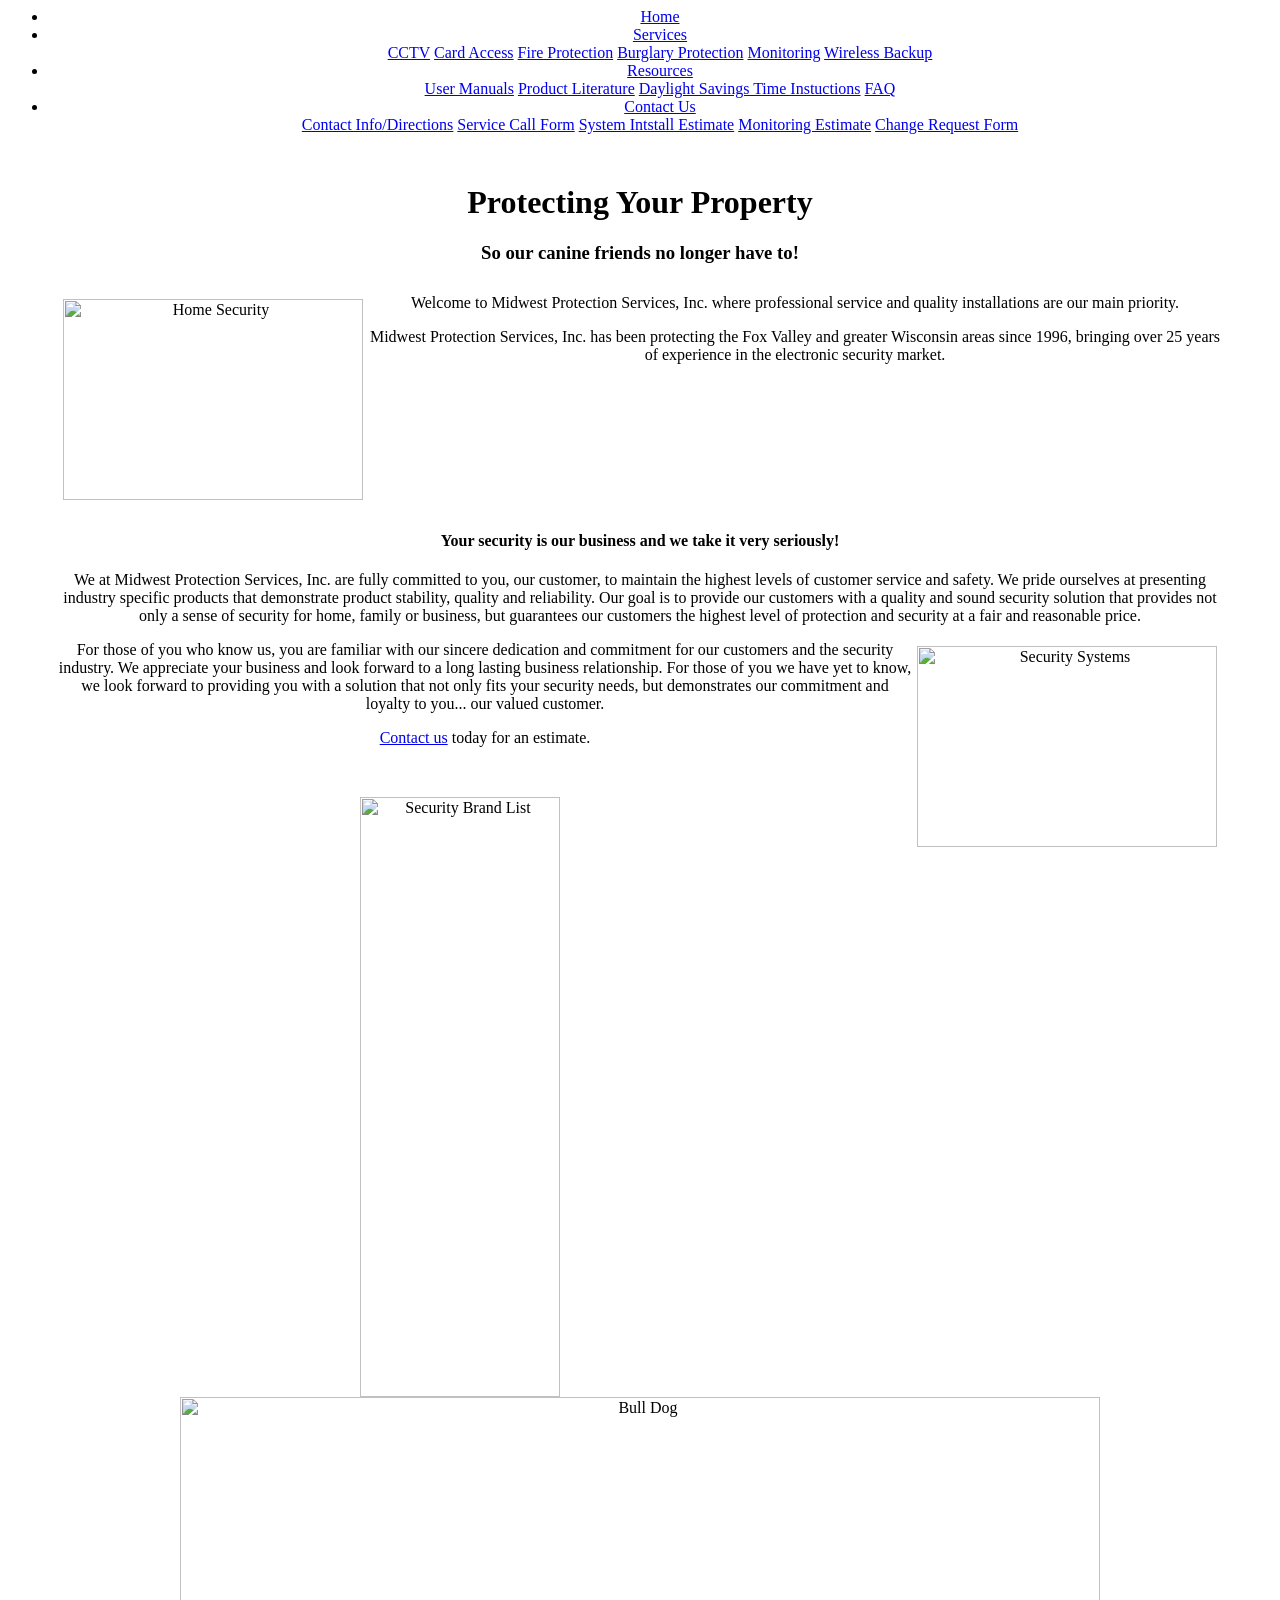
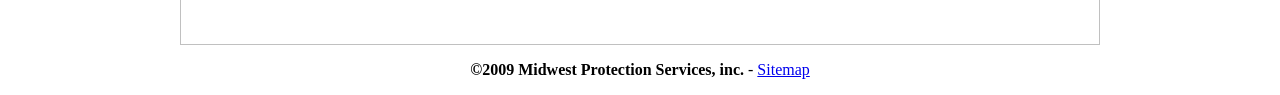
==== index.html @ 2d7d81d1 "Add files via upload" ====
<!DOCTYPE html PUBLIC "-//W3C//DTD HTML 4.01 Transitional//EN">

<html>
<head>
<title>Midwest Protection Services - Security System Providers</title>
<meta name="description" content="Midwest Protection Services, Inc. has been protecting the Fox Valley and greater Wisconsin areas since 1996, bringing over 25 years of experience in the electronic security market. Your security is our business and we take it very seriously!"/>
<meta name="verify-v1" content="h2/FYOKIdRATE6dtDaBwsCaIpzmscSIVIopSWKvA0zw=">
<script type="text/javascript" src="http://www.mwprotection.com/menu.js"></script>
<link rel="stylesheet" type="text/css" href="http://www.mwprotection.com/stylesheet.css"/>
<meta http-equiv="Content-Type" content="text/html; charset=utf-8"/>
</head>
<body>
<div align="center">
<div id="P-1">
<div id="P-1a"></div>
<div id="P-1b"></div>
<div id="P-1c">
<div id="P-1ca">
<ul id="sddm">
<li><a class="lb" href="http://www.mwprotection.com/">Home</a></li>
<li><a class="lb" href="http://www.mwprotection.com/services.html" onmouseover="mopen('m1')" onmouseout="mclosetime()">Services</a>
<div id="m1" onmouseover="mcancelclosetime()" onmouseout="mclosetime()">
<a href="http://www.mwprotection.com/CCTV.html">CCTV</a>
<a href="http://www.mwprotection.com/card-access.html">Card Access</a>
<a href="http://www.mwprotection.com/fire-protection.html">Fire Protection</a>
<a href="http://www.mwprotection.com/burglary-protection.html">Burglary Protection</a>
<a href="http://www.mwprotection.com/monitoring.html">Monitoring</a>
<a href="http://www.mwprotection.com/wireless-backup-communication.html">Wireless Backup</a>
</div>
<li><a class="lb" href="under-construction.html" onmouseover="mopen('m2')" onmouseout="mclosetime()">Resources</a>
<div id="m2" onmouseover="mcancelclosetime()" onmouseout="mclosetime()">
<a href="under-construction.html">User Manuals</a>
<a href="under-construction.html">Product Literature</a>
<a href="under-construction.html">Daylight Savings Time Instuctions</a>
<a href="under-construction.html">FAQ</a>
</div>
</li>
<li><a class="lb" href="http://www.mwprotection.com/contact.html" onmouseover="mopen('m3')" onmouseout="mclosetime()">Contact Us</a>
<div id="m3" onmouseover="mcancelclosetime()" onmouseout="mclosetime()">
<a href="http://www.mwprotection.com/contact.html">Contact Info/Directions</a>
<a href="under-construction.html">Service Call Form</a>
<a href="under-construction.html">System Intstall Estimate</a>
<a href="under-construction.html">Monitoring Estimate</a>
<a href="under-construction.html">Change Request Form</a>
</div>
</li>
</ul>
</div>
</div>
<div id="P-1d">
<div id="P-1e">
<div style="margin: 50px;">
<h1 class="hdr1"><span class="c1">Pro</span>tecting Your Property</h1>
<h3 style="margin-bottom:30px;">So our canine friends no longer have to!</h3>
<div style="float:left;margin:5px 5px 10px 5px;"><img src="http://www.mwprotection.com/images/home-security.jpg" width="300" height="201" alt="Home Security"/></div>
<p class="p1">Welcome to <span class="c2">Midwest Protection Services, Inc.</span> where professional service and quality installations are our main priority.</p>
<p class="p1"><span class="c2">Midwest Protection Services, Inc.</span> has been protecting the Fox Valley and greater Wisconsin areas since 1996, bringing over 25 years of experience in the electronic security market.</p><div style="clear:both"></div>
<h4>Your security is our business and we take it very seriously!</h4>
<p class="p2">We at <span class="c2">Midwest Protection Services, Inc.</span> are fully committed to you, our customer, to maintain the highest levels of customer service and safety. We pride ourselves at presenting industry specific products that demonstrate product stability, quality and reliability. Our goal is to provide our customers with a quality and sound security solution that provides not only a sense of security for home, family or business, but guarantees our customers the highest level of protection and security at a fair and reasonable price.</p>
<div style="float:right;margin:5px 5px 30px 5px ;"><img src="http://www.mwprotection.com/images/security-systems.jpg" width="300" height="201" alt="Security Systems"/></div>
<p class="p2">For those of you who know us, you are familiar with our sincere dedication and commitment for our customers and the security industry. We appreciate your business and look forward to a long lasting business relationship. For those of you we have yet to know, we look forward to providing you with a solution that not only fits your security needs, but demonstrates our commitment and loyalty to you... our valued customer.</p>
<p class="p2"><a href="http://www.mwprotection.com/contact.html">Contact us</a> today for an estimate.</p>
</div>
</div>
<div id="P-bdbgbr">
<div style="margin-top:50px;">
<img src="http://www.mwprotection.com/images/brlg2.gif" width="200" height="600" alt="Security Brand List">
</div>
</div>
<div id="P-bmlg1">
<img src="http://www.mwprotection.com/images/bmlg.jpg" width="920" height="248" alt="Bull Dog">
</div>
<div style="clear:both"></div>
<p class="p3"><b>&#169;2009 Midwest Protection Services, inc.</b> - <a class="bcn" href="http://www.mwprotection.com/sitemap.html">Sitemap</a></p>
</div>
</div>
</div>
<script type="text/javascript">
var gaJsHost = (("https:" == document.location.protocol) ? "https://ssl." : "http://www.");
document.write(unescape("%3Cscript src='" + gaJsHost + "google-analytics.com/ga.js' type='text/javascript'%3E%3C/script%3E"));
</script>
<script type="text/javascript">
try {
var pageTracker = _gat._getTracker("UA-1105652-5");
pageTracker._trackPageview();
} catch(err) {}</script>
</body>
</html>
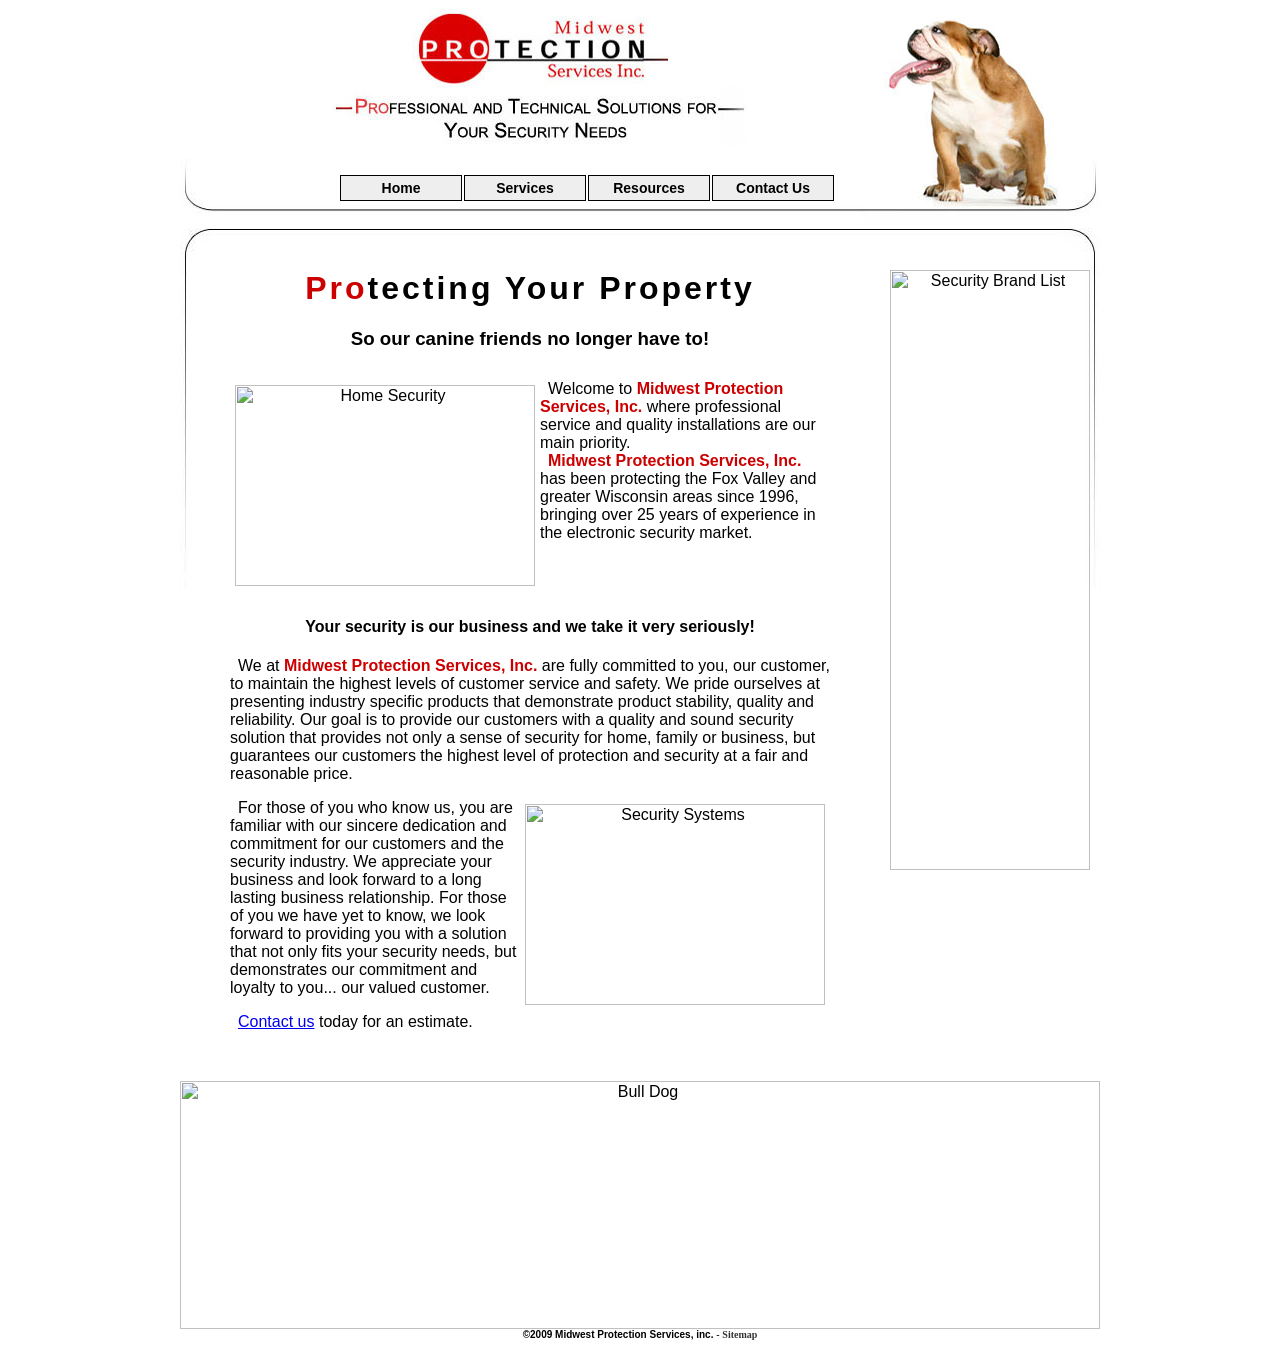
==== commit e0cd156d: "Update index.html" ====
--- a/index.html
+++ b/index.html
@@ -5,8 +5,8 @@
 <title>Midwest Protection Services - Security System Providers</title>
 <meta name="description" content="Midwest Protection Services, Inc. has been protecting the Fox Valley and greater Wisconsin areas since 1996, bringing over 25 years of experience in the electronic security market. Your security is our business and we take it very seriously!"/>
 <meta name="verify-v1" content="h2/FYOKIdRATE6dtDaBwsCaIpzmscSIVIopSWKvA0zw=">
-<script type="text/javascript" src="http://www.mwprotection.com/menu.js"></script>
-<link rel="stylesheet" type="text/css" href="http://www.mwprotection.com/stylesheet.css"/>
+<script type="text/javascript" src="menu.js"></script>
+<link rel="stylesheet" type="text/css" href="stylesheet.css"/>
 <meta http-equiv="Content-Type" content="text/html; charset=utf-8"/>
 </head>
 <body>
--- a/stylesheet.css
+++ b/stylesheet.css
@@ -0,0 +1,41 @@
+body 								{margin:0;font-family: tahoma, arial, verdana;}
+#P-1								{width: 920px;position:relative;}
+#P-1a								{position:absolute;top:0px;left:0px;width:720px;height:150px;background: url('images/l1.jpg');}
+#P-1b								{position:absolute;top:0px;right:0px;width:200px;height:220px;background: url('images/l2.jpg');}
+#P-1c								{position:absolute;top:150px;left:0px;width:720px;height:70px;background: url('images/l3.jpg');z-index:1;}
+#P-1ca							{position:absolute;top:25px;left:160px;}
+#P-1d								{position:absolute;top:220px;left:0px;width:920px;min-height:400px;text-align:center;clear:both;background: url('images/bdbg.jpg');
+										 background-repeat:no-repeat;}
+#P-1e								{float:left;top:0px;right:0px;width:700;text-align:center;clear:left;}
+#P-bdbgbr						{float:left;width:220px;clear:right;}
+#P-bmlg1						{float:left;clear:both;}
+
+.services						{text-align:left;}
+.services	p					{font:500 medium;margin-top:0px;text-indent:8px;}
+.services	h1				{font:600 x-large tahoma;color:#333;}
+
+h1.hdr1							{letter-spacing:3px}
+h1.hdr2							{text-align:left;font: 600 x-large tahoma;color:#333;}
+h2.subh							{text-align:left;font: 600 medium verdana;color:#333;margin-bottom:0px;}
+#sddm								{margin:0;padding:0;white-space:nowrap;}
+#sddm ul						{border: 1px solid #000;}
+#sddm li						{margin:0;padding:0;list-style:none;float:left;font: 600 14px arial;}
+#sddm li a					{display:block;margin: 0 2px 0 0;padding: 4px 10px;width:100px;background:#eee;color:#000;text-align:center;text-decoration:none;}
+#sddm li a:hover		{background:#fff;text-decoration:underline;}
+#sddm div						{position:absolute;visibility:hidden;margin:0;padding:0;background:#eee;border: 1px solid #000;}
+#sddm div a					{position:relative;display:block;margin:0;padding:5px 10px;width:auto;white-space:nowrap;text-align:left;text-decoration:none;
+										 background:#eee;color:#000;font:11px arial;}
+#sddm div a:hover		{background:#fff;color:#000;}
+a.ml								{text-align: left;}
+a.lb								{border: 1px solid #000;}
+a.bcn:link, a.bcn:visited		{font: 600 10px verdana;color:#333;text-decoration:none;}
+a.bcn:hover, a.bcn:active		{font: 600 10px verdana;color:#000;text-decoration:underline;}
+.c1									{color:#cc0000;}
+.c2									{font-weight:bold;color:#cc0000;}
+p.p1								{font-size:medium;font-weight:500;text-align:left;margin-top:0px;margin-bottom:0px;text-indent: 8px;}
+p.p2								{font-size:medium;font-weight:500;text-align:left;margin-top:0px;text-indent: 8px;}
+p.p3 								{font-size:x-small;text-align: center;clear:both;margin-top:0px;margin-bottom:10px;}
+#formMain						{float:left;clear:left;width:500px;margin-left:50px;text-align:left;font-weight:bold;}
+td.label						{width:150px;background-color:#ddd;text-align:right;font-weight:bold;padding-right:5px;}
+textarea						{width:325px;}
+ 
